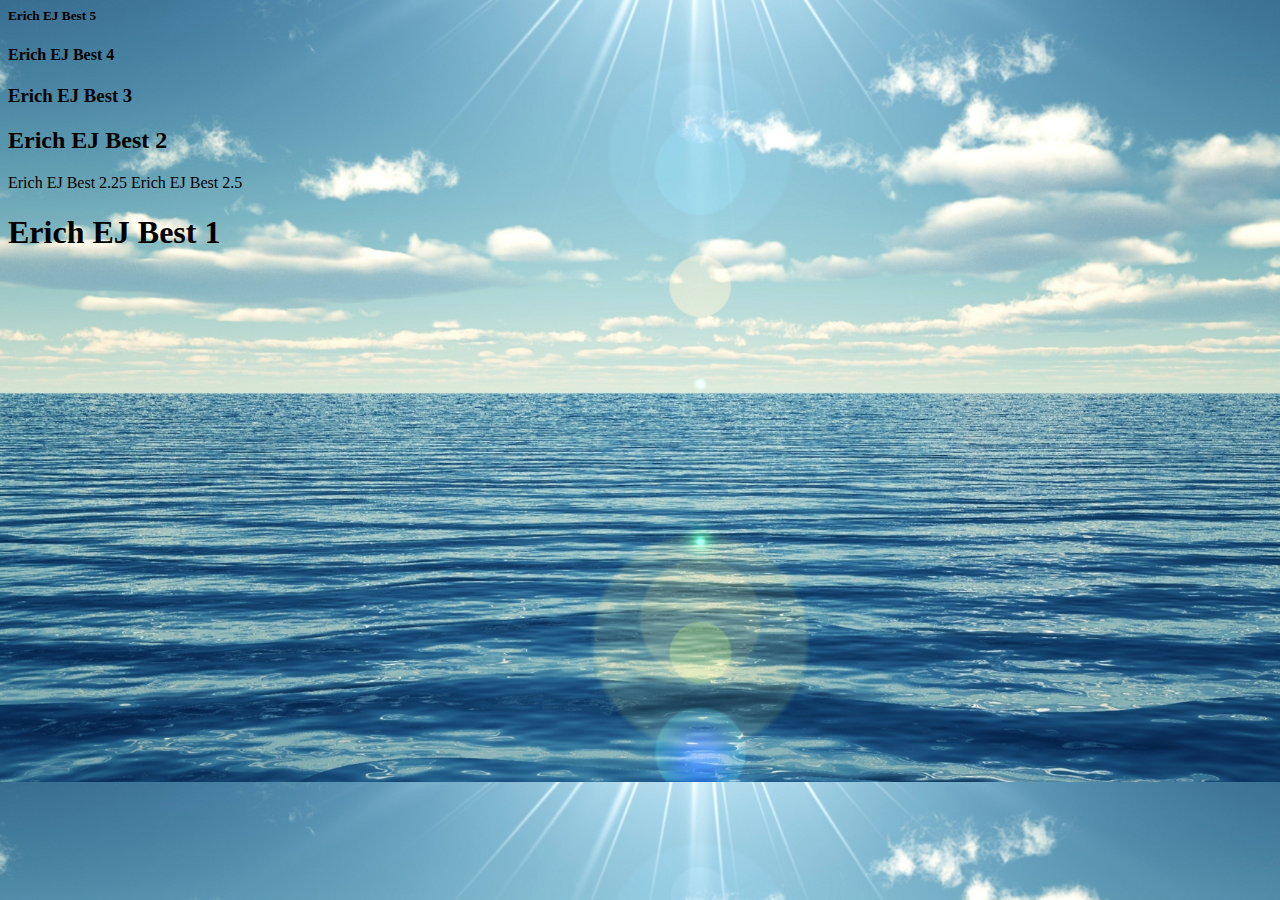
==== index.html @ 4c0f8a74 "updated with new index and background" ====
<html>

 <body background="images/ocean.png">
     <H5>Erich EJ Best 5</H5>
     <H4>Erich EJ Best 4</H4>
     <H3>Erich EJ Best 3</H3>
     <H2>Erich EJ Best 2</H2>
     <H2.25>Erich EJ Best 2.25</H2.25>
     <H2.5>Erich EJ Best 2.5 </H2.5>
     <H1>Erich EJ Best 1 </H1>
 </body>
</html>
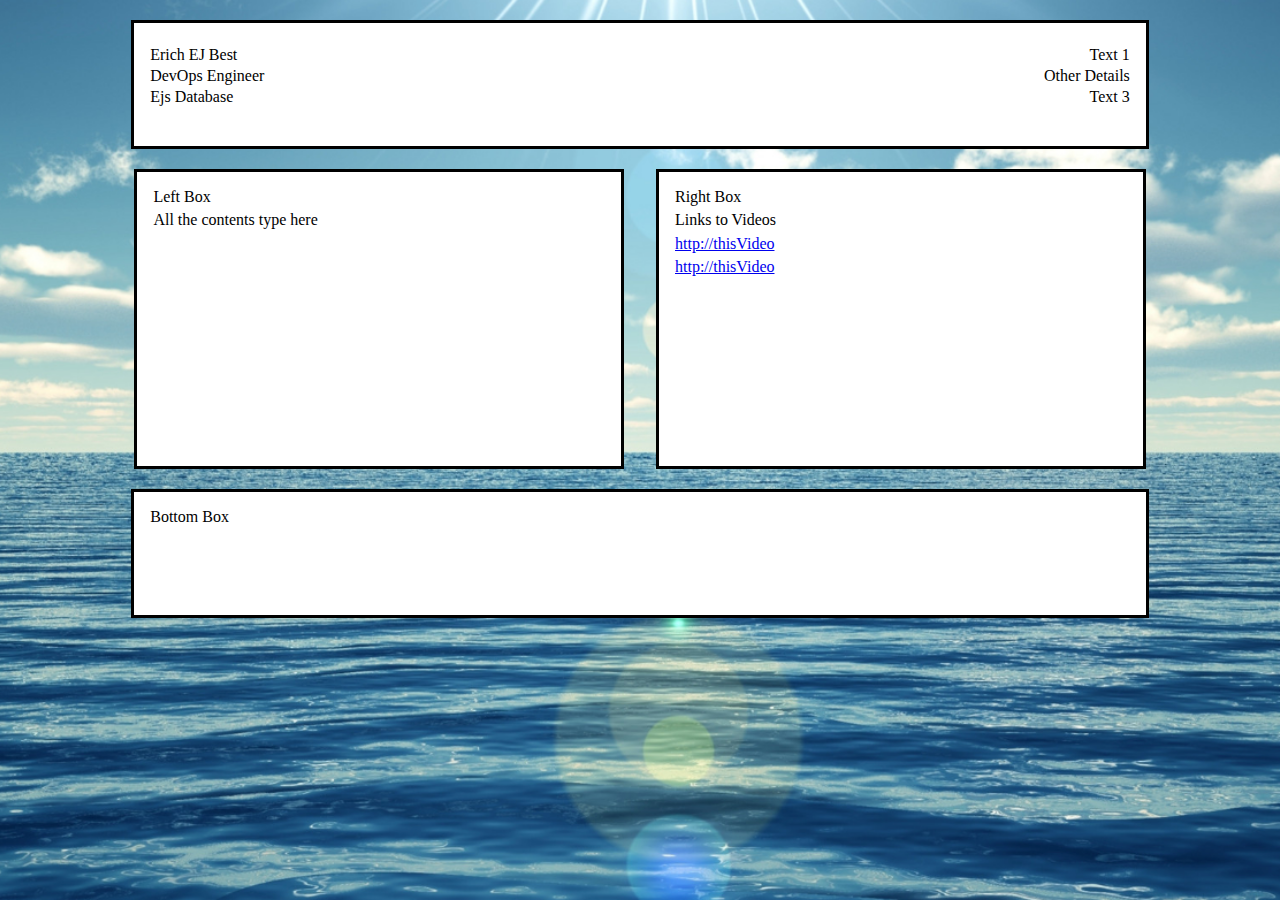
==== commit d1387979: "added css and boxes to index.html" ====
--- a/index.html
+++ b/index.html
@@ -1,12 +1,66 @@
-<html>
-
- <body background="images/ocean.png">
-     <H5>Erich EJ Best 5</H5>
-     <H4>Erich EJ Best 4</H4>
-     <H3>Erich EJ Best 3</H3>
-     <H2>Erich EJ Best 2</H2>
-     <H2.25>Erich EJ Best 2.25</H2.25>
-     <H2.5>Erich EJ Best 2.5 </H2.5>
-     <H1>Erich EJ Best 1 </H1>
- </body>
-</html>
+<!DOCTYPE>
+<html>
+
+<head>
+	<meta charset="utf-8">
+	<link rel="stylesheet" type="text/css" href="ejs.css"/>
+	
+</head>
+
+<body>
+
+
+<div class="row1">
+  
+  <div>
+   <p class="p1">Erich EJ Best</p> 
+   <p class="p2">Text 1</p>
+   </div>
+  
+  <div  class="divClear"></div>
+  
+  <div>
+   <p class="p1 p3">DevOps Engineer</p> 
+   <p class="p2 p3">Other Details</p>
+   </div>
+   
+   <div  class="divClear"></div>
+   
+   <div>
+   <p class="p1 p3">Ejs Database</p> 
+   <p class="p2 p3">Text 3</p>
+   </div>
+   
+  
+   
+</div>
+
+<div class="row">
+  <div class="col">Left Box
+  <p class="p3">
+   All the contents type here
+  </p>
+  
+  
+  </div>
+  <div class="space"> </div>
+  <div class="col">Right Box
+  <p class="p3">
+   Links to Videos <br/>
+  </p>
+  
+  
+  <a class="p4" href="http://thisVideo">http://thisVideo</a></br>
+  <a class="p5" href="http://thisVideo">http://thisVideo</a>
+ 
+  </div>
+</div>
+
+<div class="row2" >
+  <p>Bottom Box </p>
+  
+</div>
+
+
+</body>
+</html>
--- a/ejs.css
+++ b/ejs.css
@@ -0,0 +1,95 @@
+body{
+  background-image: url("ocean.png");
+  background-size:     cover;                 
+  background-repeat:   no-repeat;
+  background-position: center center;   
+  
+}
+
+/* Here is the css of top box */
+.row1 {
+  height: 91px;
+  border: solid;
+  width: 77.5%;
+  margin-bottom:20px;
+  line-height: 0%;
+  background-color:white;
+  margin: 0 auto;
+  margin-top:20px;
+  
+  margin-bottom:20px;
+  flex: 1; 
+  padding: 1em;
+  
+}
+
+/* Here is the css of bottom box */
+.row2 {
+  height: 91px;
+  border: solid;
+  width: 77.5%;
+  margin-bottom:20px;
+  margin-top:20px;
+  background-color:white;
+  
+  display: table;
+  margin-left: auto;
+  margin-right: auto;
+  
+  margin-bottom:20px;
+  flex: 1; 
+  padding: 1em;
+  
+}
+
+/* Here is the css of whole middle box row*/
+.row {
+  display: flex; 
+  height: 300px;
+  width:80%;
+  
+  margin: 0 auto;
+  margin-top:20px;
+}
+
+/* Here is the css of both middle box (left and right)*/
+.col {
+  flex: 1; 
+  padding: 1em;
+  border: solid;
+  background-color:white;
+  
+}
+
+
+.p1{
+  float: left;
+  
+}
+
+.p2{
+  float: right;
+}
+
+.p3{
+  margin-top:5px;
+}
+
+.p4{
+  margin-top:-10px;
+  display:inline-block;
+}
+
+.p5{
+  margin-top:5px;
+  display:inline-block;
+}
+
+.divClear{
+  clear: both;
+}
+
+.space{
+  padding: 1em;
+  border: none;
+}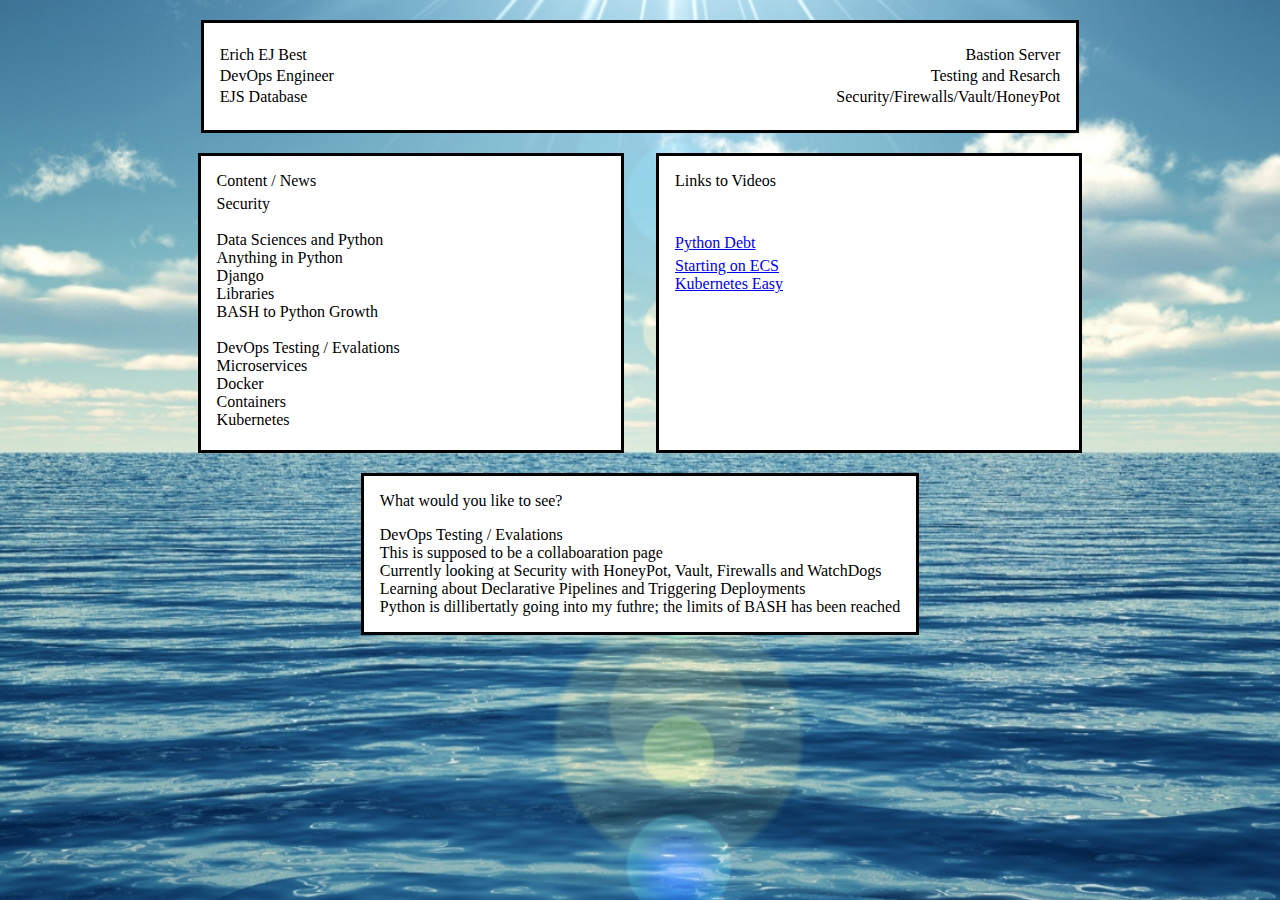
==== commit 01053d88: "updated html/css and logisitics" ====
--- a/index.html
+++ b/index.html
@@ -3,62 +3,72 @@
 
 <head>
 	<meta charset="utf-8">
-	<link rel="stylesheet" type="text/css" href="ejs.css"/>
-	
+	<link rel="stylesheet" type="text/css" href="css/ejs.css"/>
 </head>
-
 <body>
 
 
 <div class="row1">
-  
+<!–– **************************** ––>
+<!–– **Top Box ****************** ––>
+<!–– **************************** ––>
+	<div>
+   <p class="p1">Erich EJ Best</p> <p class="p2">Bastion Server</p>
+  </div>
+  <div  class="divClear"></div>
   <div>
-   <p class="p1">Erich EJ Best</p> 
-   <p class="p2">Text 1</p>
+   <p class="p1 p3">DevOps Engineer</p>
+	 <p class="p2 p3">Testing and Resarch</p>
    </div>
-  
-  <div  class="divClear"></div>
-  
-  <div>
-   <p class="p1 p3">DevOps Engineer</p> 
-   <p class="p2 p3">Other Details</p>
+   <div  class="divClear"></div>
+   <div>
+   <p class="p1 p3">EJS Database</p>
+   <p class="p2 p3">Security/Firewalls/Vault/HoneyPot</p>
    </div>
-   
-   <div  class="divClear"></div>
-   
-   <div>
-   <p class="p1 p3">Ejs Database</p> 
-   <p class="p2 p3">Text 3</p>
-   </div>
-   
-  
-   
 </div>
 
+<!–– **************************** ––>
+<!–– **Middle Boxes ************* ––>
+<!–– **************************** ––>
 <div class="row">
-  <div class="col">Left Box
+  <div class="col">Content / News
   <p class="p3">
-   All the contents type here
+	 Security<br>
+	 		<br>
+	 Data Sciences and Python<br>
+	    Anything in Python<br>
+			Django<br>
+			Libraries<br>
+			BASH to Python Growth<br>
+      <br>
+	 DevOps Testing / Evalations<br>
+       Microservices<br>
+			 Docker<br>
+			 Containers<br>
+			 Kubernetes<br>
+   </p>
+</div>
+<div class="space"> </div>
+
+<div class="col"> Links to Videos
+  <p class="p3"> <br/>
   </p>
-  
-  
-  </div>
-  <div class="space"> </div>
-  <div class="col">Right Box
-  <p class="p3">
-   Links to Videos <br/>
-  </p>
-  
-  
-  <a class="p4" href="http://thisVideo">http://thisVideo</a></br>
-  <a class="p5" href="http://thisVideo">http://thisVideo</a>
- 
+  <a class="p5" href="https://www.youtube.com/watch?v=kYxLdctzyjE">Python Debt</a><br>
+  <a class="p5" href="https://www.youtube.com/watch?v=UiFxZupTKB0">Starting on ECS</a><br>
+  <a class="p5x`" href="https://www.youtube.com/watch?v=kOa_llowQ1c&t=295s">Kubernetes Easy</a><br>
   </div>
 </div>
 
+<!–– **************************** ––>
+<!–– **Bottom Box *************** ––>
+<!–– **************************** ––>
 <div class="row2" >
-  <p>Bottom Box </p>
-  
+  <p>What would you like to see?</p>
+	DevOps Testing / Evalations<br>
+			This is supposed to be a collaboaration page<br>
+			Currently looking at Security with HoneyPot, Vault, Firewalls and WatchDogs<br>
+			Learning about Declarative Pipelines and Triggering Deployments<br>
+			Python is dillibertatly going into my futhre; the limits of BASH has been reached<br>
 </div>
 
 
--- a/css/ejs.css
+++ b/css/ejs.css
@@ -0,0 +1,95 @@
+body{
+  background-image: url("ocean.png");
+  background-size:     cover;
+  background-repeat:   no-repeat;
+  background-position: center center;
+
+}
+
+/* Here is the css of top box */
+.row1 {
+  height: 75px;
+  border: solid;
+  width: 66.5%;
+  margin-bottom:20px;
+  line-height: 0%;
+  background-color:white;
+  margin: 0 auto;
+  margin-top:20px;
+
+  margin-bottom:20px;
+  flex: 1;
+  padding: 1em;
+
+}
+
+/* Here is the css of bottom box */
+.row2 {
+  height: 91px;
+  border: solid;
+  width: 80x.5%;
+  margin-bottom:20px;
+  margin-top:20px;
+  background-color:white;
+
+  display: table;
+  margin-left: auto;
+  margin-right: auto;
+
+  margin-bottom:20px;
+  flex: 1;
+  padding: 1em;
+
+}
+
+/* Here is the css of whole middle box row*/
+.row {
+  display: flex;
+  height: 300px;
+  width:70%;
+
+  margin: 0 auto;
+  margin-top:20px;
+}
+
+/* Here is the css of both middle box (left and right)*/
+.col {
+  flex: 1;
+  padding: 1em;
+  border: solid;
+  background-color:white;
+
+}
+
+
+.p1{
+  float: left;
+
+}
+
+.p2{
+  float: right;
+}
+
+.p3{
+  margin-top:5px;
+}
+
+.p4{
+  margin-top:-10px;
+  display:inline-block;
+}
+
+.p5{
+  margin-top:5px;
+  display:inline-block;
+}
+
+.divClear{
+  clear: both;
+}
+
+.space{
+  padding: 1em;
+  border: none;
+}
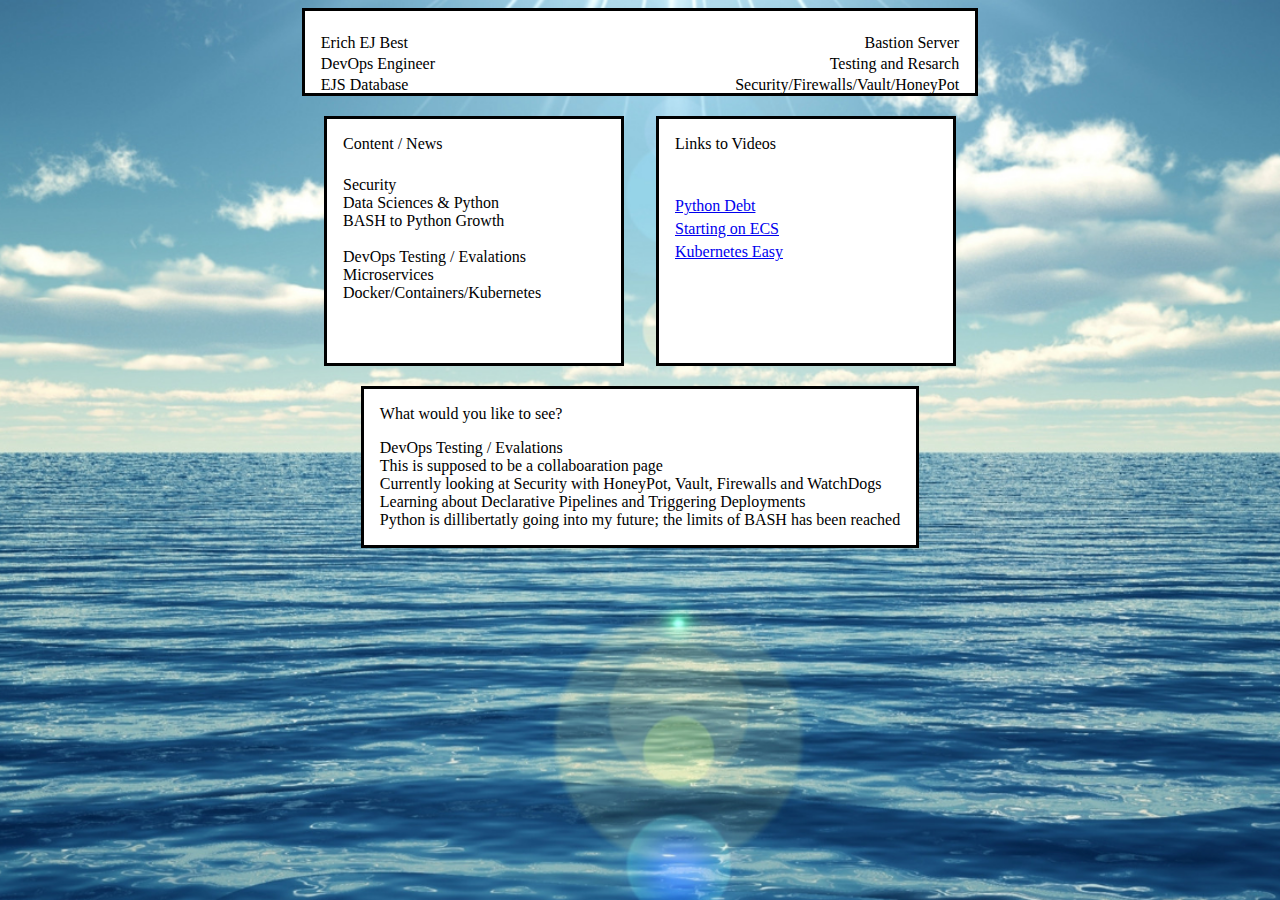
==== commit a8da8210: "updated formating and cleaned up" ====
--- a/index.html
+++ b/index.html
@@ -1,76 +1,69 @@
-<!DOCTYPE>
-<html>
-
-<head>
-	<meta charset="utf-8">
-	<link rel="stylesheet" type="text/css" href="css/ejs.css"/>
-</head>
-<body>
-
-
-<div class="row1">
-<!–– **************************** ––>
-<!–– **Top Box ****************** ––>
-<!–– **************************** ––>
-	<div>
-   <p class="p1">Erich EJ Best</p> <p class="p2">Bastion Server</p>
-  </div>
-  <div  class="divClear"></div>
-  <div>
-   <p class="p1 p3">DevOps Engineer</p>
-	 <p class="p2 p3">Testing and Resarch</p>
-   </div>
-   <div  class="divClear"></div>
-   <div>
-   <p class="p1 p3">EJS Database</p>
-   <p class="p2 p3">Security/Firewalls/Vault/HoneyPot</p>
-   </div>
-</div>
-
-<!–– **************************** ––>
-<!–– **Middle Boxes ************* ––>
-<!–– **************************** ––>
-<div class="row">
-  <div class="col">Content / News
-  <p class="p3">
-	 Security<br>
-	 		<br>
-	 Data Sciences and Python<br>
-	    Anything in Python<br>
-			Django<br>
-			Libraries<br>
-			BASH to Python Growth<br>
-      <br>
-	 DevOps Testing / Evalations<br>
-       Microservices<br>
-			 Docker<br>
-			 Containers<br>
-			 Kubernetes<br>
-   </p>
-</div>
-<div class="space"> </div>
-
-<div class="col"> Links to Videos
-  <p class="p3"> <br/>
-  </p>
-  <a class="p5" href="https://www.youtube.com/watch?v=kYxLdctzyjE">Python Debt</a><br>
-  <a class="p5" href="https://www.youtube.com/watch?v=UiFxZupTKB0">Starting on ECS</a><br>
-  <a class="p5x`" href="https://www.youtube.com/watch?v=kOa_llowQ1c&t=295s">Kubernetes Easy</a><br>
-  </div>
-</div>
-
-<!–– **************************** ––>
-<!–– **Bottom Box *************** ––>
-<!–– **************************** ––>
-<div class="row2" >
-  <p>What would you like to see?</p>
-	DevOps Testing / Evalations<br>
-			This is supposed to be a collaboaration page<br>
-			Currently looking at Security with HoneyPot, Vault, Firewalls and WatchDogs<br>
-			Learning about Declarative Pipelines and Triggering Deployments<br>
-			Python is dillibertatly going into my futhre; the limits of BASH has been reached<br>
-</div>
-
-
-</body>
-</html>
+<!DOCTYPE>
+<!–– **************************** ––>
+<!–– ** EJ's index.html ********* ––>
+<!–– **************************** ––>
+<html>
+   <head>
+      <meta charset="utf-8">
+      <link rel="stylesheet" type="text/css" href="css/ejs.css"/>
+   </head>
+   <body>
+      <div class="row1">
+         <!–– **************************** ––>
+         <!–– **Top Box ****************** ––>
+         <!–– **************************** ––>
+         <div>
+            <p class="p1">Erich EJ Best</p>
+            <p class="p2">Bastion Server</p>
+         </div>
+         <div  class="divClear"></div>
+         <div>
+            <p class="p1 p3">DevOps Engineer</p>
+            <p class="p2 p3">Testing and Resarch</p>
+         </div>
+         <div  class="divClear"></div>
+         <div>
+            <p class="p1 p3">EJS Database</p>
+            <p class="p2 p3">Security/Firewalls/Vault/HoneyPot</p>
+         </div>
+      </div>
+      <!–– **************************** ––>
+      <!–– **Middle Boxes ************* ––>
+      <!–– **************************** ––>
+      <div class="row">
+         <div class="col">
+            Content / News
+            <p class="p3">
+              <br>
+               Security<br>
+               Data Sciences & Python<br>
+               BASH to Python Growth<br>
+               <br>
+               DevOps Testing / Evalations<br>
+               Microservices<br>
+               Docker/Containers/Kubernetes<br>
+            </p>
+         </div>
+         <div class="space"> </div>
+         <div class="col">
+            Links to Videos
+            <p class="p3"> <br/>
+            </p>
+            <a class="p5" href="https://www.youtube.com/watch?v=kYxLdctzyjE">Python Debt</a><br>
+            <a class="p5" href="https://www.youtube.com/watch?v=UiFxZupTKB0">Starting on ECS</a><br>
+            <a class="p5" href="https://www.youtube.com/watch?v=kOa_llowQ1c&t=295s">Kubernetes Easy</a><br>
+         </div>
+      </div>
+      <!–– **************************** ––>
+      <!–– **Bottom Box *************** ––>
+      <!–– **************************** ––>
+      <div class="row2" >
+         <p>What would you like to see?</p>
+         DevOps Testing / Evalations<br>
+         This is supposed to be a collaboaration page<br>
+         Currently looking at Security with HoneyPot, Vault, Firewalls and WatchDogs<br>
+         Learning about Declarative Pipelines and Triggering Deployments<br>
+         Python is dillibertatly going into my future; the limits of BASH has been reached<br>
+      </div>
+   </body>
+</html>
--- a/css/ejs.css
+++ b/css/ejs.css
@@ -1,95 +1,88 @@
-body{
-  background-image: url("ocean.png");
-  background-size:     cover;
-  background-repeat:   no-repeat;
-  background-position: center center;
-
+/* ****************************/
+/* ejs main style sheet *******/
+/******************************/
+body {
+	background-image: url("ocean.png");
+	background-size: cover;
+	background-repeat: no-repeat;
+	background-position: center center;
 }
 
 /* Here is the css of top box */
 .row1 {
-  height: 75px;
-  border: solid;
-  width: 66.5%;
-  margin-bottom:20px;
-  line-height: 0%;
-  background-color:white;
-  margin: 0 auto;
-  margin-top:20px;
+	height: 50px;
+	border: solid;
+	width: 50.5%;
+	margin-bottom: 20px;
+	line-height: 0%;
+	background-color: white;
+	margin: 0 auto;
+	margin-top: 2px;
+	margin-bottom: 20px;
+	flex: 1;
+	padding: 1em;
+}
 
-  margin-bottom:20px;
-  flex: 1;
-  padding: 1em;
+/* Here is the css of whole middle box row*/
+.row {
+	display: flex;
+	height: 250px;
+	width: 50%;
+	margin: 0 auto;
+	margin-top: 20px;
+}
 
+/* Here is the css of both middle box (left and right)*/
+.col {
+	flex: 1;
+	padding: 1em;
+	border: solid;
+	background-color: white;
+}
+
+.p1 {
+	float: left;
+}
+
+.p2 {
+	float: right;
+}
+
+.p3 {
+	margin-top: 5px;
+}
+
+.p4 {
+	margin-top: -10px;
+	display: inline-block;
+}
+
+.p5 {
+	margin-top: 5px;
+	display: inline-block;
+}
+
+.divClear {
+	clear: both;
+}
+
+.space {
+	padding: 1em;
+	border: none;
 }
 
 /* Here is the css of bottom box */
 .row2 {
-  height: 91px;
-  border: solid;
-  width: 80x.5%;
-  margin-bottom:20px;
-  margin-top:20px;
-  background-color:white;
-
-  display: table;
-  margin-left: auto;
-  margin-right: auto;
-
-  margin-bottom:20px;
-  flex: 1;
-  padding: 1em;
-
+	height: 91px;
+	border: solid;
+	width: 80x.5%;
+	margin-bottom: 20px;
+	margin-top: 20px;
+	background-color: white;
+	display: table;
+	margin-left: auto;
+	margin-right: auto;
+	margin-bottom: 20px;
+	flex: 1;
+	padding: 1em;
 }
-
-/* Here is the css of whole middle box row*/
-.row {
-  display: flex;
-  height: 300px;
-  width:70%;
-
-  margin: 0 auto;
-  margin-top:20px;
-}
-
-/* Here is the css of both middle box (left and right)*/
-.col {
-  flex: 1;
-  padding: 1em;
-  border: solid;
-  background-color:white;
-
-}
-
-
-.p1{
-  float: left;
-
-}
-
-.p2{
-  float: right;
-}
-
-.p3{
-  margin-top:5px;
-}
-
-.p4{
-  margin-top:-10px;
-  display:inline-block;
-}
-
-.p5{
-  margin-top:5px;
-  display:inline-block;
-}
-
-.divClear{
-  clear: both;
-}
-
-.space{
-  padding: 1em;
-  border: none;
-}
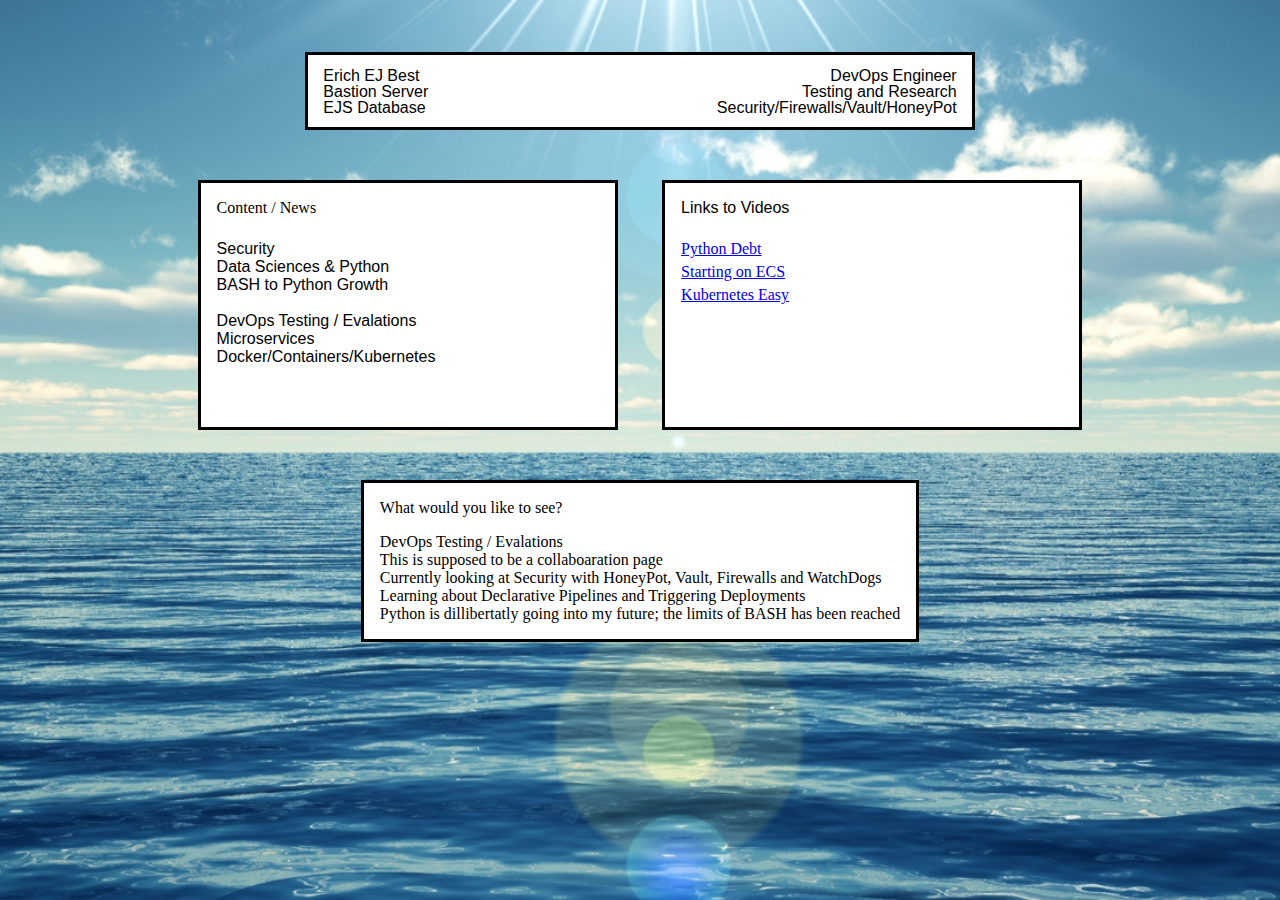
==== commit fa8a6a64: "updated alignment" ====
--- a/index.html
+++ b/index.html
@@ -8,23 +8,21 @@
       <link rel="stylesheet" type="text/css" href="css/ejs.css"/>
    </head>
    <body>
+	  <div class="space1"> </div>
       <div class="row1">
          <!–– **************************** ––>
          <!–– **Top Box ****************** ––>
          <!–– **************************** ––>
-         <div>
-            <p class="p1">Erich EJ Best</p>
-            <p class="p2">Bastion Server</p>
-         </div>
-         <div  class="divClear"></div>
-         <div>
-            <p class="p1 p3">DevOps Engineer</p>
-            <p class="p2 p3">Testing and Resarch</p>
-         </div>
-         <div  class="divClear"></div>
-         <div>
-            <p class="p1 p3">EJS Database</p>
-            <p class="p2 p3">Security/Firewalls/Vault/HoneyPot</p>
+         <div class="p1">
+            <p>Erich EJ Best</p>
+            <p>Bastion Server</p>
+			<p>EJS Database</p>
+		 </div>
+
+         <div class="p2">
+            <p>DevOps Engineer</p>
+            <p>Testing and Research</p>                
+            <p>Security/Firewalls/Vault/HoneyPot</p>
          </div>
       </div>
       <!–– **************************** ––>
@@ -33,7 +31,7 @@
       <div class="row">
          <div class="col">
             Content / News
-            <p class="p3">
+            <p class="p3" style="font-family: arial">
               <br>
                Security<br>
                Data Sciences & Python<br>
@@ -44,11 +42,11 @@
                Docker/Containers/Kubernetes<br>
             </p>
          </div>
-         <div class="space"> </div>
+         <div class="space2"> </div>
          <div class="col">
-            Links to Videos
-            <p class="p3"> <br/>
-            </p>
+            <p class="p0" style="font-family: arial">Links to Videos
+             
+            </p><br>
             <a class="p5" href="https://www.youtube.com/watch?v=kYxLdctzyjE">Python Debt</a><br>
             <a class="p5" href="https://www.youtube.com/watch?v=UiFxZupTKB0">Starting on ECS</a><br>
             <a class="p5" href="https://www.youtube.com/watch?v=kOa_llowQ1c&t=295s">Kubernetes Easy</a><br>
@@ -57,7 +55,7 @@
       <!–– **************************** ––>
       <!–– **Bottom Box *************** ––>
       <!–– **************************** ––>
-      <div class="row2" >
+      <div class="row2" style="font-family: times">
          <p>What would you like to see?</p>
          DevOps Testing / Evalations<br>
          This is supposed to be a collaboaration page<br>
@@ -66,4 +64,4 @@
          Python is dillibertatly going into my future; the limits of BASH has been reached<br>
       </div>
    </body>
-</html>
+</html>--- a/css/ejs.css
+++ b/css/ejs.css
@@ -1,88 +1,104 @@
-/* ****************************/
-/* ejs main style sheet *******/
-/******************************/
-body {
-	background-image: url("ocean.png");
-	background-size: cover;
-	background-repeat: no-repeat;
-	background-position: center center;
-}
-
-/* Here is the css of top box */
-.row1 {
-	height: 50px;
-	border: solid;
-	width: 50.5%;
-	margin-bottom: 20px;
-	line-height: 0%;
-	background-color: white;
-	margin: 0 auto;
-	margin-top: 2px;
-	margin-bottom: 20px;
-	flex: 1;
-	padding: 1em;
-}
-
-/* Here is the css of whole middle box row*/
-.row {
-	display: flex;
-	height: 250px;
-	width: 50%;
-	margin: 0 auto;
-	margin-top: 20px;
-}
-
-/* Here is the css of both middle box (left and right)*/
-.col {
-	flex: 1;
-	padding: 1em;
-	border: solid;
-	background-color: white;
-}
-
-.p1 {
-	float: left;
-}
-
-.p2 {
-	float: right;
-}
-
-.p3 {
-	margin-top: 5px;
-}
-
-.p4 {
-	margin-top: -10px;
-	display: inline-block;
-}
-
-.p5 {
-	margin-top: 5px;
-	display: inline-block;
-}
-
-.divClear {
-	clear: both;
-}
-
-.space {
-	padding: 1em;
-	border: none;
-}
-
-/* Here is the css of bottom box */
-.row2 {
-	height: 91px;
-	border: solid;
-	width: 80x.5%;
-	margin-bottom: 20px;
-	margin-top: 20px;
-	background-color: white;
-	display: table;
-	margin-left: auto;
-	margin-right: auto;
-	margin-bottom: 20px;
-	flex: 1;
-	padding: 1em;
-}
+/* ****************************/
+/* ejs main style sheet *******/
+/******************************/
+body {
+	background-image: url("../images/ocean.png");
+	background-size: cover;
+	background-repeat: no-repeat;
+	background-position: center center;
+}
+
+/* Here is the css of top box */
+/* this is where I fix the margin of the top box */
+
+.row1 {
+	font-family: arial;
+	height: 57px;
+	border: solid;
+	width: 50.5%;
+	line-height: 0%;
+	background-color: white;
+	margin: auto;
+	padding: 5px 10px 10px 15px;
+}
+/* Here is the spacing adjustment on the top*/
+.space1 {
+	height: 5%;
+}
+/* Here is the spacing adjustment on the middle of two boxes*/
+.space2 {
+	width: 5%;
+}
+
+/* Here is the css of whole middle box row*/
+.row {
+	display: flex;
+	height: 250px;
+	width: 70%;
+	margin: 0 auto;
+	margin-top: 50px;
+}
+
+/* Here is the css of both middle box (left and right)*/
+
+.col {
+
+	flex: 1;
+	padding: 1em;
+	border: solid;
+	background-color: white;
+}
+.p0 {
+	margin:0px;
+}
+
+.p1 {
+	float: left;
+}
+
+.p2 {
+	float: right;
+	text-align: right;
+	margin-top: 0px;
+	margin-right: 5px;
+	margin-bottom: 5px;
+}
+
+.p3 {
+	margin-top: 5px;
+}
+
+.p4 {
+	margin-top: -10px;
+	display: inline-block;
+}
+
+.p5 {
+	margin-top: 5px;
+	display: inline-block;
+}
+
+.divClear {
+	clear: both;
+}
+
+.space {
+	padding: 1em;
+	border: none;
+}
+
+/* Here is the css of bottom box */
+.row2 {
+	height: 91px;
+	border: solid;
+	width: 80x.5%;
+	margin-bottom: 20px;
+	margin-top: 50px;
+	background-color: white;
+	display: table;
+	margin-left: auto;
+	margin-right: auto;
+	margin-bottom: 20px;
+	flex: 1;
+	padding: 1em;
+}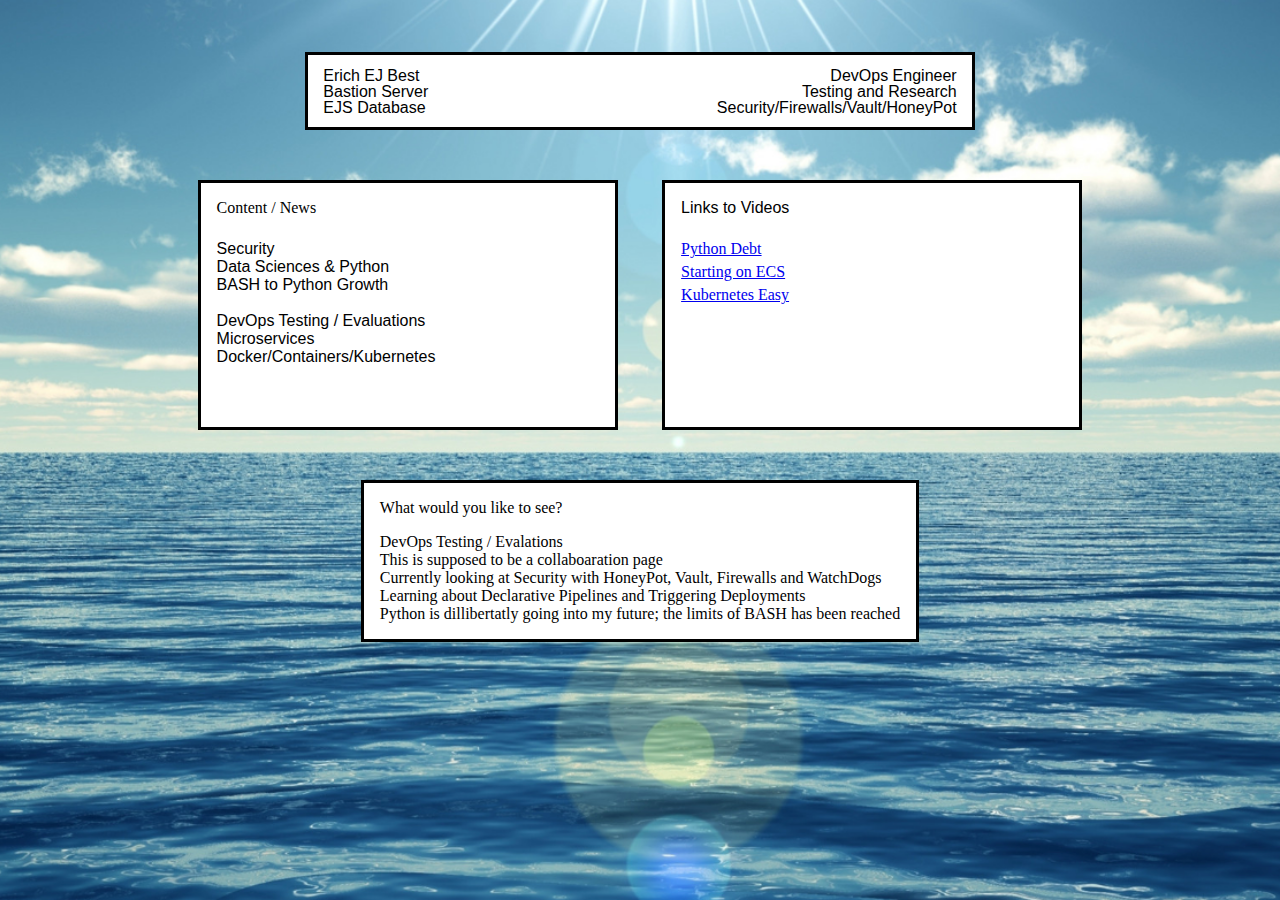
==== commit f366c72e: "fixed spelling error" ====
--- a/index.html
+++ b/index.html
@@ -37,7 +37,7 @@
                Data Sciences & Python<br>
                BASH to Python Growth<br>
                <br>
-               DevOps Testing / Evalations<br>
+               DevOps Testing / Evaluations<br>
                Microservices<br>
                Docker/Containers/Kubernetes<br>
             </p>
@@ -64,4 +64,4 @@
          Python is dillibertatly going into my future; the limits of BASH has been reached<br>
       </div>
    </body>
-</html>+</html>
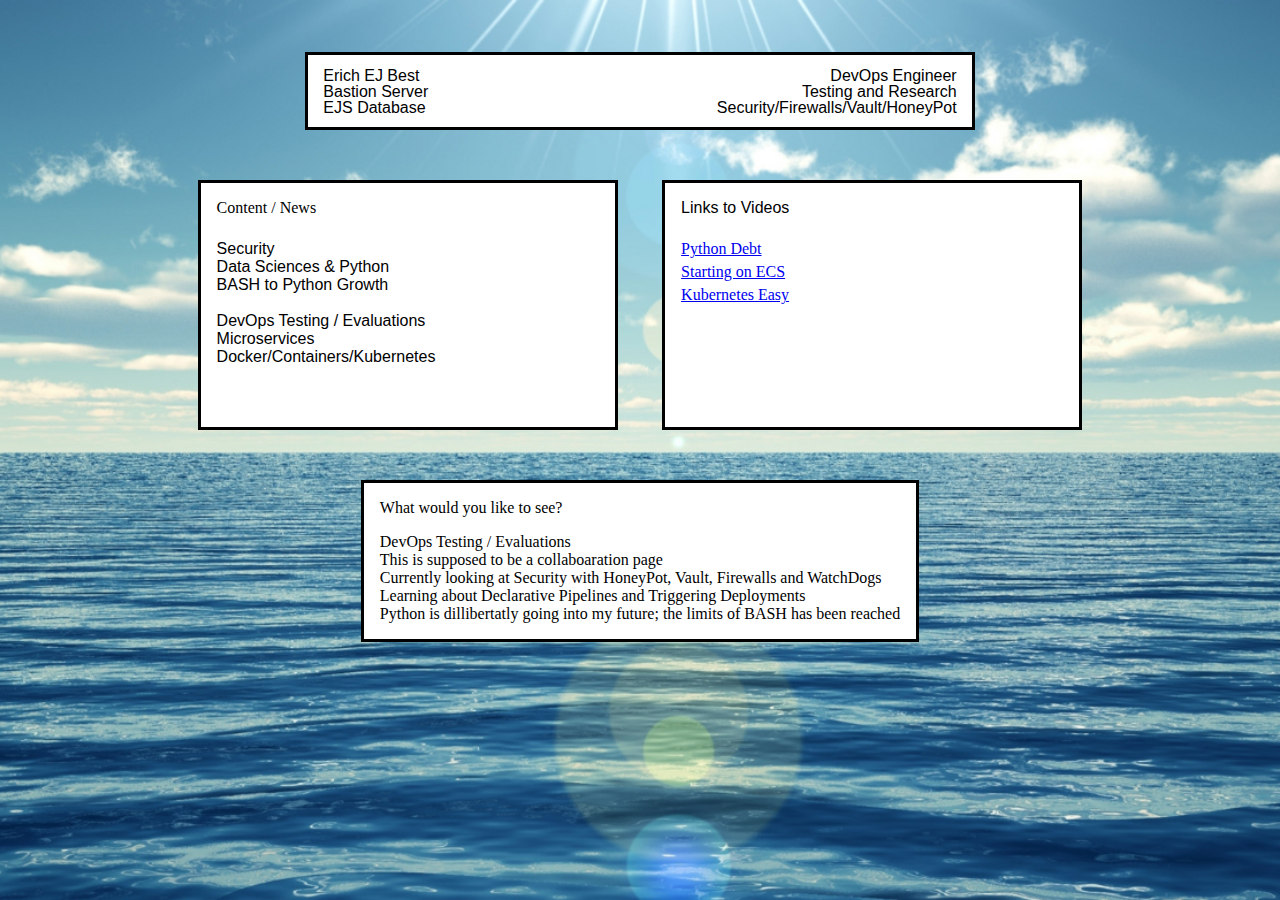
==== commit bf03ae37: "updated spelling mistake" ====
--- a/index.html
+++ b/index.html
@@ -21,7 +21,7 @@
 
          <div class="p2">
             <p>DevOps Engineer</p>
-            <p>Testing and Research</p>                
+            <p>Testing and Research</p>
             <p>Security/Firewalls/Vault/HoneyPot</p>
          </div>
       </div>
@@ -45,7 +45,7 @@
          <div class="space2"> </div>
          <div class="col">
             <p class="p0" style="font-family: arial">Links to Videos
-             
+
             </p><br>
             <a class="p5" href="https://www.youtube.com/watch?v=kYxLdctzyjE">Python Debt</a><br>
             <a class="p5" href="https://www.youtube.com/watch?v=UiFxZupTKB0">Starting on ECS</a><br>
@@ -57,7 +57,7 @@
       <!–– **************************** ––>
       <div class="row2" style="font-family: times">
          <p>What would you like to see?</p>
-         DevOps Testing / Evalations<br>
+         DevOps Testing / Evaluations<br>
          This is supposed to be a collaboaration page<br>
          Currently looking at Security with HoneyPot, Vault, Firewalls and WatchDogs<br>
          Learning about Declarative Pipelines and Triggering Deployments<br>
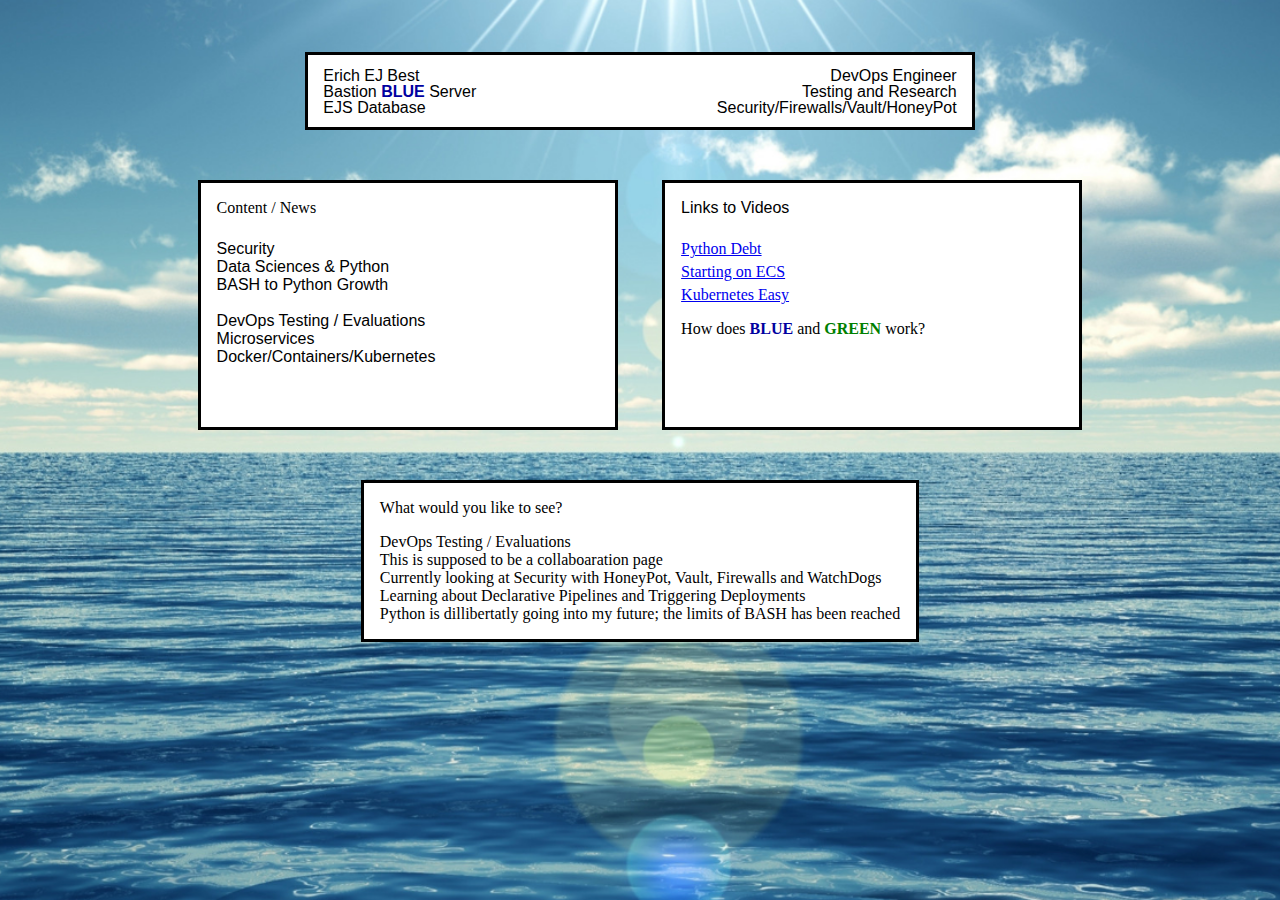
==== commit 76269c10: "added blue / green information" ====
--- a/index.html
+++ b/index.html
@@ -15,7 +15,7 @@
          <!–– **************************** ––>
          <div class="p1">
             <p>Erich EJ Best</p>
-            <p>Bastion Server</p>
+            <p>Bastion <b><span style="color: #0000a0">BLUE</span></b> Server</p>
 			<p>EJS Database</p>
 		 </div>
 
@@ -50,6 +50,8 @@
             <a class="p5" href="https://www.youtube.com/watch?v=kYxLdctzyjE">Python Debt</a><br>
             <a class="p5" href="https://www.youtube.com/watch?v=UiFxZupTKB0">Starting on ECS</a><br>
             <a class="p5" href="https://www.youtube.com/watch?v=kOa_llowQ1c&t=295s">Kubernetes Easy</a><br>
+            <p>How does <b><span style="color: #0000a0">BLUE</span></b>
+              and <b><span style="color: GREEN"> GREEN</span></b> work?</p>
          </div>
       </div>
       <!–– **************************** ––>
